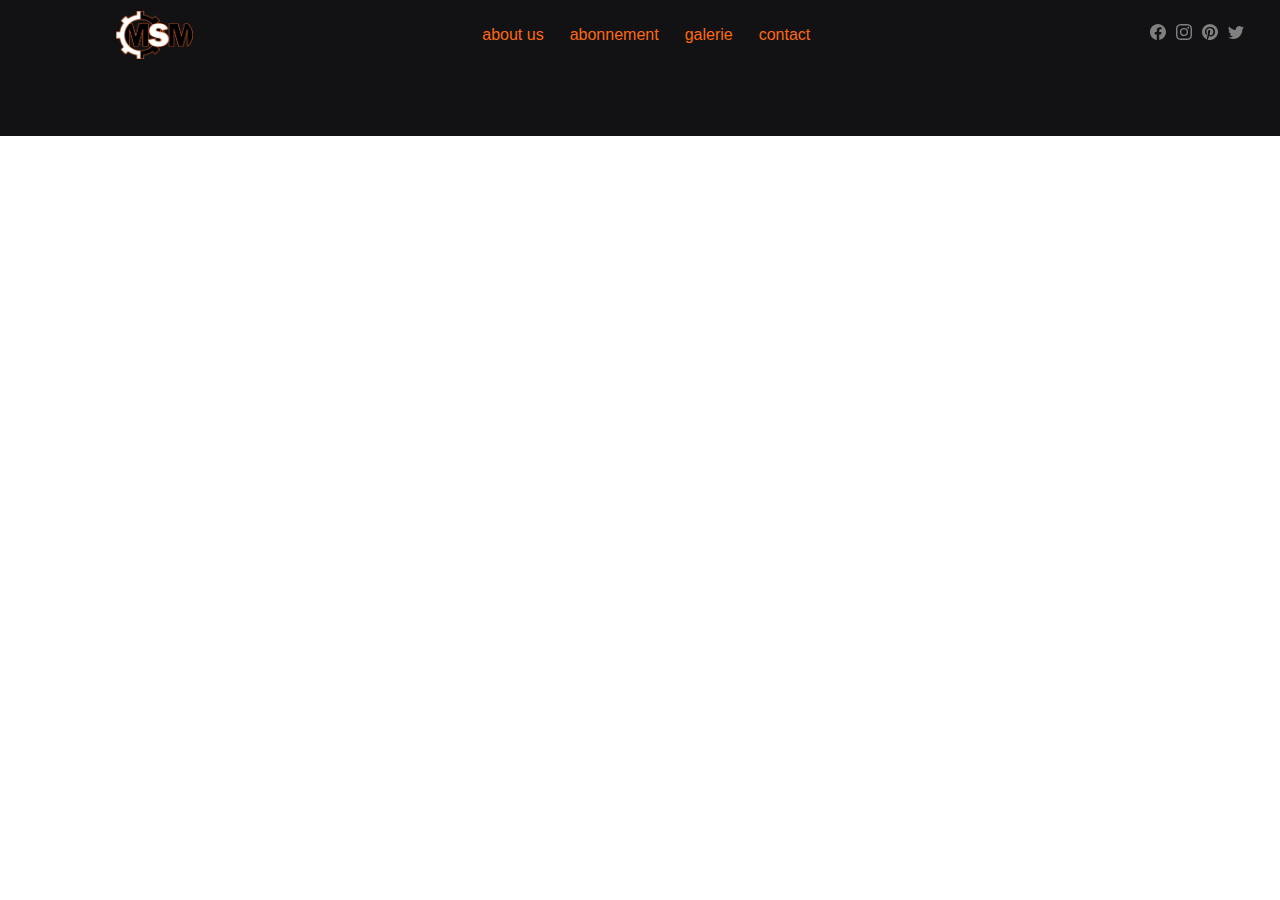
==== abonnement.html @ 70060920 "mise à jour du dossier assets / SCSS / et des différentes pages HTML en cour de construction" ====
<!DOCTYPE html>
<html lang="en">
<head>
    <meta charset="UTF-8">
    <meta http-equiv="X-UA-Compatible" content="IE=edge">
    <meta name="viewport" content="width=device-width, initial-scale=1.0">
    <link rel="stylesheet" href="assets/css/style.css">
    <link rel="stylesheet" href="https://cdnjs.cloudflare.com/ajax/libs/animate.css/4.1.1/animate.min.css"/>
    <link rel="stylesheet" href="https://cdn.jsdelivr.net/npm/bootstrap@4.0.0/dist/css/bootstrap.min.css"
    integrity="sha384-Gn5384xqQ1aoWXA+058RXPxPg6fy4IWvTNh0E263XmFcJlSAwiGgFAW/dAiS6JXm" crossorigin="anonymous">
    <title>MSM</title>
</head>
<body>
    <header>
       <!-- NAV BAR -->
       <nav class="container-fluid p-0 m-0" id="Navbar">
            <nav class="navbar navbar-expand-lg navbar-light">
                <img class="logo_navbar" src="/assets/img/Logo/Logo MSM contour FF5A00.png" alt="">
                <button class="navbar-toggler" type="button" data-toggle="collapse" data-target="#navbarNavDropdown"
                aria-controls="navbarNavDropdown" aria-expanded="false" aria-label="Toggle navigation">
                <span class="navbar-toggler-icon"></span>
                </button>
                <form class="collapse navbar-collapse d-flex justify-content-center" id="navbarNavDropdown">
                    <a class="btn" href="about.html" role="button">about us</a>
                    <a class="btn" href="abonnement.html" role="button">abonnement</a>
                    <a class="btn" href="galerie.html" role="button">galerie</a>
                    <a class="btn" href="contact.html" role="button">contact</a>
                </form>

            <!--ICONE FACEBOOK = ligne 103-->

            <ul class="icone_reseau m-0 d-flex justify-content-center align-items-start">
                <li class="icone_reseau">
                    <a href="#">
                        <svg xmlns="http://www.w3.org/2000/svg" width="16" height="16" fill="currentColor"
                            color="grey" class="bi bi-facebook" viewBox="0 0 16 16">
                            <path
                                d="M16 8.049c0-4.446-3.582-8.05-8-8.05C3.58 0-.002 3.603-.002 8.05c0 4.017 2.926 7.347 6.75 7.951v-5.625h-2.03V8.05H6.75V6.275c0-2.017 1.195-3.131 3.022-3.131.876 0 1.791.157 1.791.157v1.98h-1.009c-.993 0-1.303.621-1.303 1.258v1.51h2.218l-.354 2.326H9.25V16c3.824-.604 6.75-3.934 6.75-7.951z" />
                        </svg>
                    </a>
                </li>

                <!--ICONE INSTAGRAM = ligne 116-->
                <li class="icone_reseau">
                    <a href="#">
                        <svg xmlns="http://www.w3.org/2000/svg" width="16" height="16" fill="currentColor"
                            color="grey" class="bi bi-instagram" viewBox="0 0 16 16">
                            <path
                                d="M8 0C5.829 0 5.556.01 4.703.048 3.85.088 3.269.222 2.76.42a3.917 3.917 0 0 0-1.417.923A3.927 3.927 0 0 0 .42 2.76C.222 3.268.087 3.85.048 4.7.01 5.555 0 5.827 0 8.001c0 2.172.01 2.444.048 3.297.04.852.174 1.433.372 1.942.205.526.478.972.923 1.417.444.445.89.719 1.416.923.51.198 1.09.333 1.942.372C5.555 15.99 5.827 16 8 16s2.444-.01 3.298-.048c.851-.04 1.434-.174 1.943-.372a3.916 3.916 0 0 0 1.416-.923c.445-.445.718-.891.923-1.417.197-.509.332-1.09.372-1.942C15.99 10.445 16 10.173 16 8s-.01-2.445-.048-3.299c-.04-.851-.175-1.433-.372-1.941a3.926 3.926 0 0 0-.923-1.417A3.911 3.911 0 0 0 13.24.42c-.51-.198-1.092-.333-1.943-.372C10.443.01 10.172 0 7.998 0h.003zm-.717 1.442h.718c2.136 0 2.389.007 3.232.046.78.035 1.204.166 1.486.275.373.145.64.319.92.599.28.28.453.546.598.92.11.281.24.705.275 1.485.039.843.047 1.096.047 3.231s-.008 2.389-.047 3.232c-.035.78-.166 1.203-.275 1.485a2.47 2.47 0 0 1-.599.919c-.28.28-.546.453-.92.598-.28.11-.704.24-1.485.276-.843.038-1.096.047-3.232.047s-2.39-.009-3.233-.047c-.78-.036-1.203-.166-1.485-.276a2.478 2.478 0 0 1-.92-.598 2.48 2.48 0 0 1-.6-.92c-.109-.281-.24-.705-.275-1.485-.038-.843-.046-1.096-.046-3.233 0-2.136.008-2.388.046-3.231.036-.78.166-1.204.276-1.486.145-.373.319-.64.599-.92.28-.28.546-.453.92-.598.282-.11.705-.24 1.485-.276.738-.034 1.024-.044 2.515-.045v.002zm4.988 1.328a.96.96 0 1 0 0 1.92.96.96 0 0 0 0-1.92zm-4.27 1.122a4.109 4.109 0 1 0 0 8.217 4.109 4.109 0 0 0 0-8.217zm0 1.441a2.667 2.667 0 1 1 0 5.334 2.667 2.667 0 0 1 0-5.334z" />
                        </svg>
                    </a>
                </li>

                <!--ICONE PINTEREST = ligne 127-->
                <li class="icone_reseau">
                    <a href="#">
                        <svg xmlns="http://www.w3.org/2000/svg" width="16" height="16" fill="currentColor"
                            color="grey" class="bi bi-pinterest" viewBox="0 0 16 16">
                            <path
                                d="M8 0a8 8 0 0 0-2.915 15.452c-.07-.633-.134-1.606.027-2.297.146-.625.938-3.977.938-3.977s-.239-.479-.239-1.187c0-1.113.645-1.943 1.448-1.943.682 0 1.012.512 1.012 1.127 0 .686-.437 1.712-.663 2.663-.188.796.4 1.446 1.185 1.446 1.422 0 2.515-1.5 2.515-3.664 0-1.915-1.377-3.254-3.342-3.254-2.276 0-3.612 1.707-3.612 3.471 0 .688.265 1.425.595 1.826a.24.24 0 0 1 .056.23c-.061.252-.196.796-.222.907-.035.146-.116.177-.268.107-1-.465-1.624-1.926-1.624-3.1 0-2.523 1.834-4.84 5.286-4.84 2.775 0 4.932 1.977 4.932 4.62 0 2.757-1.739 4.976-4.151 4.976-.811 0-1.573-.421-1.834-.919l-.498 1.902c-.181.695-.669 1.566-.995 2.097A8 8 0 1 0 8 0z" />
                        </svg>
                    </a>
                </li>

                <!--ICONE TWITTER = ligne 138-->
                <li class="icone_reseau">
                    <a href="#">
                        <svg xmlns="http://www.w3.org/2000/svg" width="16" height="16" fill="currentColor"
                            color="grey" class="bi bi-twitter" viewBox="0 0 16 16">
                            <path
                                d="M5.026 15c6.038 0 9.341-5.003 9.341-9.334 0-.14 0-.282-.006-.422A6.685 6.685 0 0 0 16 3.542a6.658 6.658 0 0 1-1.889.518 3.301 3.301 0 0 0 1.447-1.817 6.533 6.533 0 0 1-2.087.793A3.286 3.286 0 0 0 7.875 6.03a9.325 9.325 0 0 1-6.767-3.429 3.289 3.289 0 0 0 1.018 4.382A3.323 3.323 0 0 1 .64 6.575v.045a3.288 3.288 0 0 0 2.632 3.218 3.203 3.203 0 0 1-.865.115 3.23 3.23 0 0 1-.614-.057 3.283 3.283 0 0 0 3.067 2.277A6.588 6.588 0 0 1 .78 13.58a6.32 6.32 0 0 1-.78-.045A9.344 9.344 0 0 0 5.026 15z" />
                        </svg>
                    </a>
                </li>
            </ul>

        </nav>
    </nav>
</header>
<footer>

</footer>
<script src="https://code.jquery.com/jquery-3.2.1.slim.min.js"
integrity="sha384-KJ3o2DKtIkvYIK3UENzmM7KCkRr/rE9/Qpg6aAZGJwFDMVNA/GpGFF93hXpG5KkN"
crossorigin="anonymous"></script>
<script src="https://cdn.jsdelivr.net/npm/popper.js@1.12.9/dist/umd/popper.min.js"
integrity="sha384-ApNbgh9B+Y1QKtv3Rn7W3mgPxhU9K/ScQsAP7hUibX39j7fakFPskvXusvfa0b4Q"
crossorigin="anonymous"></script>
<script src="https://cdn.jsdelivr.net/npm/bootstrap@4.0.0/dist/js/bootstrap.min.js"
integrity="sha384-JZR6Spejh4U02d8jOt6vLEHfe/JQGiRRSQQxSfFWpi1MquVdAyjUar5+76PVCmYl"
crossorigin="anonymous"></script>
<script src="#"></script>
</body>
</html>
---- assets/css/style.css ----
/* * * * * * * *  * * *RESET* * * * * * * * * * */
html, body, div, span, applet, object, iframe,
h1, h2, h3, h4, h5, h6, p, blockquote, pre,
a, abbr, acronym, address, big, cite, code,
del, dfn, em, img, ins, kbd, q, s, samp,
small, strike, strong, sub, sup, tt, var,
b, u, i, center,
dl, dt, dd, ol, ul, li,
fieldset, form, label, legend,
table, caption, tbody, tfoot, thead, tr, th, td,
article, aside, canvas, details, embed,
figure, figcaption, footer, header, hgroup,
menu, nav, output, ruby, section, summary,
time, mark, audio, video {
  margin: 0;
  padding: 0;
  border: 0;
  font-size: 100%;
  font: inherit;
  vertical-align: baseline;
}

/* HTML5 display-role reset for older browsers */
article, aside, details, figcaption, figure,
footer, header, hgroup, menu, nav, section {
  display: block;
}

body {
  line-height: 1;
}

ol, ul {
  list-style: none;
}

blockquote, q {
  quotes: none;
}

blockquote:before, blockquote:after,
q:before, q:after {
  content: "";
  content: none;
}

table {
  border-collapse: collapse;
  border-spacing: 0;
}

/*NAV BAR*/
body {
  background-color: #201F25;
}

.navbar {
  height: 70px;
  background-color: #121114;
}

.logo_navbar {
  padding-left: 100px;
  height: 90%;
}

.btn {
  color: #FE690D;
}

.btn:hover {
  color: #aa470a;
}

.icone_reseau {
  display: inline;
  padding-right: 10px;
}

/* CAROUSEL / SLIDE ADAPTATION CODE */
#cont-carousel {
  padding-top: 20px;
  padding-bottom: 50px;
  border-bottom: 2px solid #FE690D;
  background-color: #201F25;
  height: 800px;
}

.carousel-inner {
  padding-top: 75px;
}

.captiongd {
  color: #FE690D;
  text-align: left;
  font-size: 24px;
}

.carousel-control-prev-icon,
.carousel-control-next-icon {
  height: 55px;
  width: 55px;
  background-size: 100%, 100%;
  border-radius: 50%;
  background-color: #FE690D;
}

.carousel-control-prev-icon {
  margin-left: -50px;
}

.carousel-control-next-icon {
  margin-right: -50px;
}

@media (min-width: 992px) {
  /* Show 4th slide on lg if col-lg-4*/
  .carousel-inner .active.col-lg-4.carousel-item + .carousel-item + .carousel-item + .carousel-item {
    position: absolute;
    top: 0;
    right: -33.3333%;
    /*change this with javascript in the future*/
    z-index: -1;
    display: block;
    visibility: visible;
  }
}
@media (min-width: 768px) and (max-width: 991px) {
  /* Show 3rd slide on md if col-md-6*/
  .carousel-inner .active.col-md-6.carousel-item + .carousel-item + .carousel-item {
    position: absolute;
    top: 0;
    right: -50%;
    /*change this with javascript in the future*/
    z-index: -1;
    display: block;
    visibility: visible;
  }
}
/* MD */
@media (min-width: 768px) {
  .carousel-item {
    margin-right: 0;
  }
  /* show 2 items */
  .carousel-inner .active + .carousel-item {
    display: block;
  }
  .carousel-inner .carousel-item.active:not(.carousel-item-right):not(.carousel-item-left),
.carousel-inner .carousel-item.active:not(.carousel-item-right):not(.carousel-item-left) + .carousel-item {
    transition: none;
  }
  .carousel-inner .carousel-item-next {
    position: relative;
    transform: translate3d(0, 0, 0);
  }
  /* left or forward direction */
  .active.carousel-item-left + .carousel-item-next.carousel-item-left,
.carousel-item-next.carousel-item-left + .carousel-item,
.carousel-item-next.carousel-item-left + .carousel-item + .carousel-item {
    position: relative;
    transform: translate3d(-100%, 0, 0);
    visibility: visible;
  }
  /* farthest right hidden item must be also positioned for animations */
  .carousel-inner .carousel-item-prev.carousel-item-right {
    position: absolute;
    top: 0;
    left: 0;
    z-index: -1;
    display: block;
    visibility: visible;
  }
  /* right or prev direction */
  .active.carousel-item-right + .carousel-item-prev.carousel-item-right,
.carousel-item-prev.carousel-item-right + .carousel-item,
.carousel-item-prev.carousel-item-right + .carousel-item + .carousel-item {
    position: relative;
    transform: translate3d(100%, 0, 0);
    visibility: visible;
    display: block;
    visibility: visible;
  }
}
/* LG */
@media (min-width: 992px) {
  /* show 3rd of 3 item slide */
  .carousel-inner .active + .carousel-item + .carousel-item {
    display: block;
  }
  .carousel-inner .carousel-item.active:not(.carousel-item-right):not(.carousel-item-left) + .carousel-item + .carousel-item {
    transition: none;
  }
  .carousel-inner .carousel-item-next {
    position: relative;
    transform: translate3d(0, 0, 0);
  }
  /* left or forward direction */
  .carousel-item-next.carousel-item-left + .carousel-item + .carousel-item + .carousel-item {
    position: relative;
    transform: translate3d(-100%, 0, 0);
    visibility: visible;
  }
  /* right or prev direction */
  .carousel-item-prev.carousel-item-right + .carousel-item + .carousel-item + .carousel-item {
    position: relative;
    transform: translate3d(100%, 0, 0);
    visibility: visible;
    display: block;
    visibility: visible;
  }
  .carousel-item {
    height: 600px;
    width: 427.275px;
  }
  /*Contenaire Article*/
  #contarticle {
    padding-top: 60px;
    padding-bottom: 60px;
    background-color: #201F25;
    border-bottom: 2px solid #FE690D;
    padding-right: 200px;
    padding-left: 200px;
  }
  #article {
    color: #FE690D;
  }
  #article2 {
    color: #FE690D;
    padding-left: 30px;
  }
  #articletxt {
    color: #FE690D;
  }
  #articletxt > p, ul {
    padding-left: 50px;
  }
  #titre_article {
    color: #FE690D;
    text-transform: uppercase;
    font-weight: bold;
  }
  /* Footer*/
  footer {
    height: 65.8px;
    padding: 15px 0px;
    text-transform: uppercase;
    font-size: 13px;
    font-family: "Lora", serif;
    display: inline-flex;
    color: #d2c3be;
    background-color: #121114;
    text-decoration: none;
  }
  footer a {
    color: #d2c3be;
    text-decoration: none;
  }
}

/*# sourceMappingURL=style.css.map */
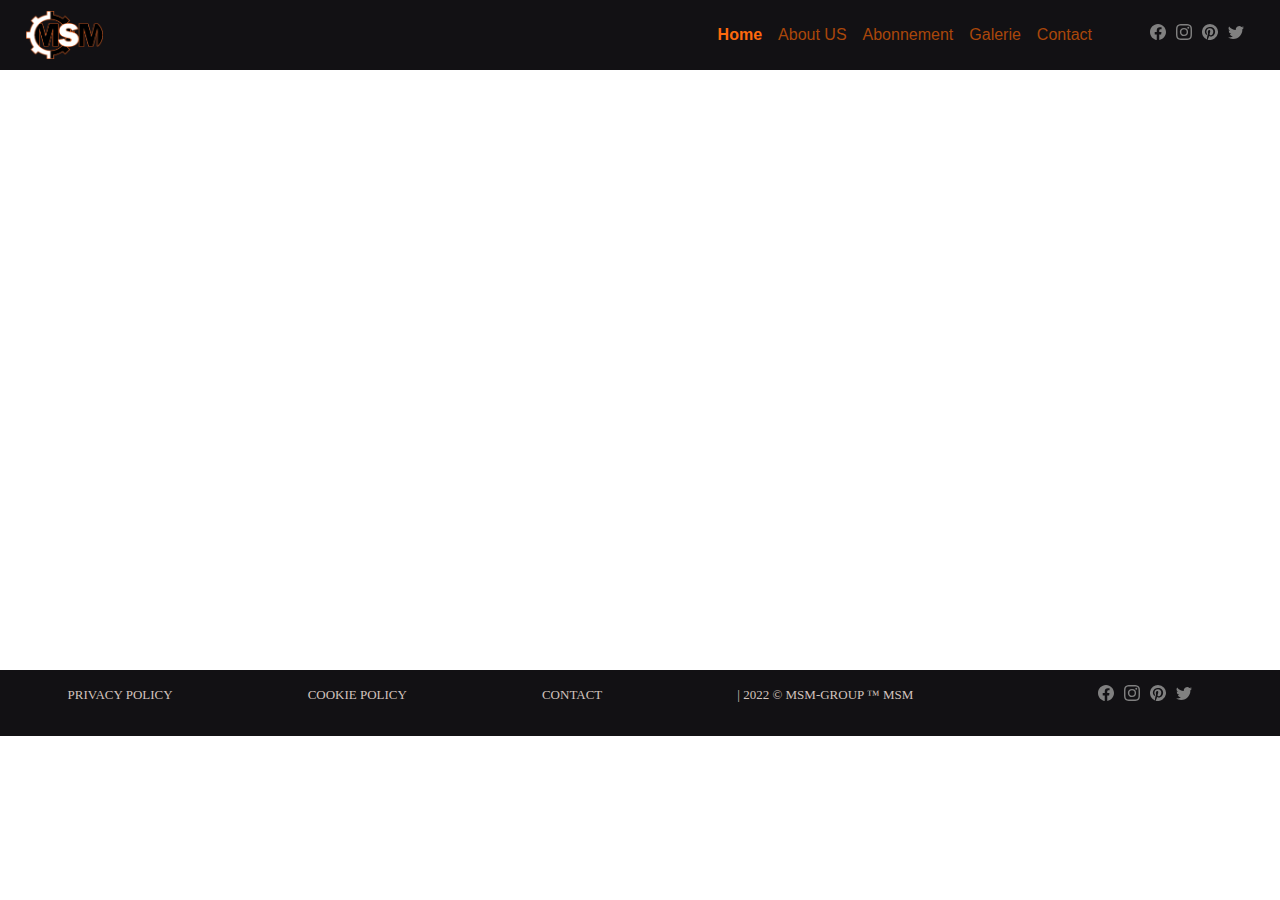
==== commit 3c16ce53: "mise à jour des fichiers css et html style.scss et du dossier scss avec les fichier scss des pages a" ====
--- a/abonnement.html
+++ b/abonnement.html
@@ -12,22 +12,35 @@
 </head>
 <body>
     <header>
-       <!-- NAV BAR -->
-       <nav class="container-fluid p-0 m-0" id="Navbar">
-            <nav class="navbar navbar-expand-lg navbar-light">
-                <img class="logo_navbar" src="/assets/img/Logo/Logo MSM contour FF5A00.png" alt="">
-                <button class="navbar-toggler" type="button" data-toggle="collapse" data-target="#navbarNavDropdown"
-                aria-controls="navbarNavDropdown" aria-expanded="false" aria-label="Toggle navigation">
+      <!-- NAV BAR -->
+      <nav class="container-fluid col-12 p-0 m-0" role="navigation" id="Navbar">
+        <nav class="navbar navbar-expand-lg navbar-light">
+            <img class="logo_navbar" src="/assets/img/Logo/Logo MSM contour FF5A00.png" alt="">
+            <button class="navbar-toggler " type="button" data-bs-toggle="collapse" data-bs-target="#navbarNav" aria-controls="navbarNav" aria-expanded="false" aria-label="Toggle navigation">
                 <span class="navbar-toggler-icon"></span>
-                </button>
-                <form class="collapse navbar-collapse d-flex justify-content-center" id="navbarNavDropdown">
-                    <a class="btn" href="about.html" role="button">about us</a>
-                    <a class="btn" href="abonnement.html" role="button">abonnement</a>
-                    <a class="btn" href="galerie.html" role="button">galerie</a>
-                    <a class="btn" href="contact.html" role="button">contact</a>
-                </form>
+              </button>
+              <div class="collapse navbar-collapse justify-content-end" id="navbarNav">
+                <ul class="navbar-nav">
+                  <li class="nav-item">
+                    <a class="nav-link active" id="linkAct" aria-current="page" href="index.html">Home</a>
+                  </li>
+                  <li class="nav-item">
+                    <a class="nav-link" id="link" href="about.html">About US</a>
+                  </li>
+                  <li class="nav-item">
+                    <a class="nav-link" id="link" href="abonnement.html">Abonnement</a>
+                  </li>
+                  <li class="nav-item">
+                    <a class="nav-link" id="link" href="galerie.html">Galerie</a>
+                  </li>
+                  <li class="nav-item">
+                    <a class="nav-link" id="link" href="contact.html">Contact</a>
+                  </li>
+               
+                  </li>
+                </ul>
 
-            <!--ICONE FACEBOOK = ligne 103-->
+            <!--ICONE FACEBOOK-->
 
             <ul class="icone_reseau m-0 d-flex justify-content-center align-items-start">
                 <li class="icone_reseau">
@@ -40,7 +53,7 @@
                     </a>
                 </li>
 
-                <!--ICONE INSTAGRAM = ligne 116-->
+                <!--ICONE INSTAGRAM-->
                 <li class="icone_reseau">
                     <a href="#">
                         <svg xmlns="http://www.w3.org/2000/svg" width="16" height="16" fill="currentColor"
@@ -51,7 +64,7 @@
                     </a>
                 </li>
 
-                <!--ICONE PINTEREST = ligne 127-->
+                <!--ICONE PINTEREST-->
                 <li class="icone_reseau">
                     <a href="#">
                         <svg xmlns="http://www.w3.org/2000/svg" width="16" height="16" fill="currentColor"
@@ -62,7 +75,7 @@
                     </a>
                 </li>
 
-                <!--ICONE TWITTER = ligne 138-->
+                <!--ICONE TWITTER-->
                 <li class="icone_reseau">
                     <a href="#">
                         <svg xmlns="http://www.w3.org/2000/svg" width="16" height="16" fill="currentColor"
@@ -73,13 +86,70 @@
                     </a>
                 </li>
             </ul>
+              </div>
+            </div>
+          </nav>
+</header>
+<section class="container-fluid m-0 p-0" id="contcontact">
+</section>
+<footer>
+<!-- FOOTER ligne-->
 
-        </nav>
-    </nav>
-</header>
-<footer>
+    <div class="container-fluid" id="cont-footer">
+    <div class="row justify-content-around">
+ 
+        <a href="#">privacy policy</a>
+        <a href="#">Cookie policy</a>
+        <a href="#">Contact</a>
+            
+        <p>| 2022 © MSM-GROUP ™ MSM</p>
+           
+<!--ICONE FACEBOOK-->
+        <ul class="icone_reseau m-0 d-flex justify-content-center align-items-start">
+            <li class="icone_reseau">
+                <a href="#">
+                    <svg xmlns="http://www.w3.org/2000/svg" width="16" height="16" fill="currentColor"
+                        color="grey" class="bi bi-facebook" viewBox="0 0 16 16">
+                        <path
+                            d="M16 8.049c0-4.446-3.582-8.05-8-8.05C3.58 0-.002 3.603-.002 8.05c0 4.017 2.926 7.347 6.75 7.951v-5.625h-2.03V8.05H6.75V6.275c0-2.017 1.195-3.131 3.022-3.131.876 0 1.791.157 1.791.157v1.98h-1.009c-.993 0-1.303.621-1.303 1.258v1.51h2.218l-.354 2.326H9.25V16c3.824-.604 6.75-3.934 6.75-7.951z" />
+                    </svg>
+                </a>
+            </li>
 
-</footer>
+<!--ICONE INSTAGRAM-->
+            <li class="icone_reseau">
+                <a href="#">
+                    <svg xmlns="http://www.w3.org/2000/svg" width="16" height="16" fill="currentColor"
+                        color="grey" class="bi bi-instagram" viewBox="0 0 16 16">
+                        <path
+                            d="M8 0C5.829 0 5.556.01 4.703.048 3.85.088 3.269.222 2.76.42a3.917 3.917 0 0 0-1.417.923A3.927 3.927 0 0 0 .42 2.76C.222 3.268.087 3.85.048 4.7.01 5.555 0 5.827 0 8.001c0 2.172.01 2.444.048 3.297.04.852.174 1.433.372 1.942.205.526.478.972.923 1.417.444.445.89.719 1.416.923.51.198 1.09.333 1.942.372C5.555 15.99 5.827 16 8 16s2.444-.01 3.298-.048c.851-.04 1.434-.174 1.943-.372a3.916 3.916 0 0 0 1.416-.923c.445-.445.718-.891.923-1.417.197-.509.332-1.09.372-1.942C15.99 10.445 16 10.173 16 8s-.01-2.445-.048-3.299c-.04-.851-.175-1.433-.372-1.941a3.926 3.926 0 0 0-.923-1.417A3.911 3.911 0 0 0 13.24.42c-.51-.198-1.092-.333-1.943-.372C10.443.01 10.172 0 7.998 0h.003zm-.717 1.442h.718c2.136 0 2.389.007 3.232.046.78.035 1.204.166 1.486.275.373.145.64.319.92.599.28.28.453.546.598.92.11.281.24.705.275 1.485.039.843.047 1.096.047 3.231s-.008 2.389-.047 3.232c-.035.78-.166 1.203-.275 1.485a2.47 2.47 0 0 1-.599.919c-.28.28-.546.453-.92.598-.28.11-.704.24-1.485.276-.843.038-1.096.047-3.232.047s-2.39-.009-3.233-.047c-.78-.036-1.203-.166-1.485-.276a2.478 2.478 0 0 1-.92-.598 2.48 2.48 0 0 1-.6-.92c-.109-.281-.24-.705-.275-1.485-.038-.843-.046-1.096-.046-3.233 0-2.136.008-2.388.046-3.231.036-.78.166-1.204.276-1.486.145-.373.319-.64.599-.92.28-.28.546-.453.92-.598.282-.11.705-.24 1.485-.276.738-.034 1.024-.044 2.515-.045v.002zm4.988 1.328a.96.96 0 1 0 0 1.92.96.96 0 0 0 0-1.92zm-4.27 1.122a4.109 4.109 0 1 0 0 8.217 4.109 4.109 0 0 0 0-8.217zm0 1.441a2.667 2.667 0 1 1 0 5.334 2.667 2.667 0 0 1 0-5.334z" />
+                    </svg>
+                </a>
+            </li>
+
+<!--ICONE PINTEREST-->
+            <li class="icone_reseau">
+                <a href="#">
+                    <svg xmlns="http://www.w3.org/2000/svg" width="16" height="16" fill="currentColor"
+                        color="grey" class="bi bi-pinterest" viewBox="0 0 16 16">
+                        <path
+                            d="M8 0a8 8 0 0 0-2.915 15.452c-.07-.633-.134-1.606.027-2.297.146-.625.938-3.977.938-3.977s-.239-.479-.239-1.187c0-1.113.645-1.943 1.448-1.943.682 0 1.012.512 1.012 1.127 0 .686-.437 1.712-.663 2.663-.188.796.4 1.446 1.185 1.446 1.422 0 2.515-1.5 2.515-3.664 0-1.915-1.377-3.254-3.342-3.254-2.276 0-3.612 1.707-3.612 3.471 0 .688.265 1.425.595 1.826a.24.24 0 0 1 .056.23c-.061.252-.196.796-.222.907-.035.146-.116.177-.268.107-1-.465-1.624-1.926-1.624-3.1 0-2.523 1.834-4.84 5.286-4.84 2.775 0 4.932 1.977 4.932 4.62 0 2.757-1.739 4.976-4.151 4.976-.811 0-1.573-.421-1.834-.919l-.498 1.902c-.181.695-.669 1.566-.995 2.097A8 8 0 1 0 8 0z" />
+                    </svg>
+                </a>
+            </li>
+
+<!--ICONE TWITTER-->
+            <li class="icone_reseau">
+                <a href="#">
+                    <svg xmlns="http://www.w3.org/2000/svg" width="16" height="16" fill="currentColor"
+                        color="grey" class="bi bi-twitter" viewBox="0 0 16 16">
+                        <path
+                            d="M5.026 15c6.038 0 9.341-5.003 9.341-9.334 0-.14 0-.282-.006-.422A6.685 6.685 0 0 0 16 3.542a6.658 6.658 0 0 1-1.889.518 3.301 3.301 0 0 0 1.447-1.817 6.533 6.533 0 0 1-2.087.793A3.286 3.286 0 0 0 7.875 6.03a9.325 9.325 0 0 1-6.767-3.429 3.289 3.289 0 0 0 1.018 4.382A3.323 3.323 0 0 1 .64 6.575v.045a3.288 3.288 0 0 0 2.632 3.218 3.203 3.203 0 0 1-.865.115 3.23 3.23 0 0 1-.614-.057 3.283 3.283 0 0 0 3.067 2.277A6.588 6.588 0 0 1 .78 13.58a6.32 6.32 0 0 1-.78-.045A9.344 9.344 0 0 0 5.026 15z" />
+                    </svg>
+                </a>
+            </li>
+        </ul>
+  </footer>
 <script src="https://code.jquery.com/jquery-3.2.1.slim.min.js"
 integrity="sha384-KJ3o2DKtIkvYIK3UENzmM7KCkRr/rE9/Qpg6aAZGJwFDMVNA/GpGFF93hXpG5KkN"
 crossorigin="anonymous"></script>
--- a/assets/css/style.css
+++ b/assets/css/style.css
@@ -49,6 +49,57 @@
   border-spacing: 0;
 }
 
+#contcontact {
+  height: 600px;
+}
+
+/* Footer*/
+footer {
+  height: 65.8px;
+  padding: 15px 0px;
+  text-transform: uppercase;
+  font-size: 13px;
+  font-family: "Lora", serif;
+  display: inline-flex;
+  color: #d2c3be;
+  background-color: #121114;
+  text-decoration: none;
+}
+
+footer a {
+  color: #d2c3be;
+  text-decoration: none;
+}
+
+#artmessage {
+  height: 200px;
+}
+
+#contAboutUs {
+  padding-top: 60px;
+  padding-bottom: 60px;
+  background-color: #201F25;
+  border-bottom: 2px solid #FE690D;
+  padding-right: 200px;
+  padding-left: 200px;
+}
+
+#artkisomnou {
+  padding-right: 200px;
+  padding-left: 200px;
+}
+
+#Abouttxt {
+  color: #FE690D;
+}
+
+#titreAboutUs {
+  color: #FE690D;
+  text-transform: uppercase;
+  font-weight: bold;
+  padding-left: 200px;
+}
+
 /*NAV BAR*/
 body {
   background-color: #201F25;
@@ -60,16 +111,28 @@
 }
 
 .logo_navbar {
-  padding-left: 100px;
+  padding-left: 10px;
   height: 90%;
 }
 
-.btn {
+#linkAct {
   color: #FE690D;
-}
-
-.btn:hover {
+  font-weight: bold;
+}
+
+#link {
   color: #aa470a;
+  font-weight: lighter;
+}
+
+#link:hover {
+  color: #ff5e00;
+  font-weight: bold;
+}
+
+#linkAct:hover {
+  color: #ff5e00;
+  font-weight: bold;
 }
 
 .icone_reseau {
@@ -83,11 +146,7 @@
   padding-bottom: 50px;
   border-bottom: 2px solid #FE690D;
   background-color: #201F25;
-  height: 800px;
-}
-
-.carousel-inner {
-  padding-top: 75px;
+  height: 550px;
 }
 
 .captiongd {
@@ -113,6 +172,7 @@
   margin-right: -50px;
 }
 
+/*XL*/
 @media (min-width: 992px) {
   /* Show 4th slide on lg if col-lg-4*/
   .carousel-inner .active.col-lg-4.carousel-item + .carousel-item + .carousel-item + .carousel-item {
@@ -210,8 +270,8 @@
     visibility: visible;
   }
   .carousel-item {
-    height: 600px;
-    width: 427.275px;
+    height: 60vh;
+    width: 40vh;
   }
   /*Contenaire Article*/
   #contarticle {
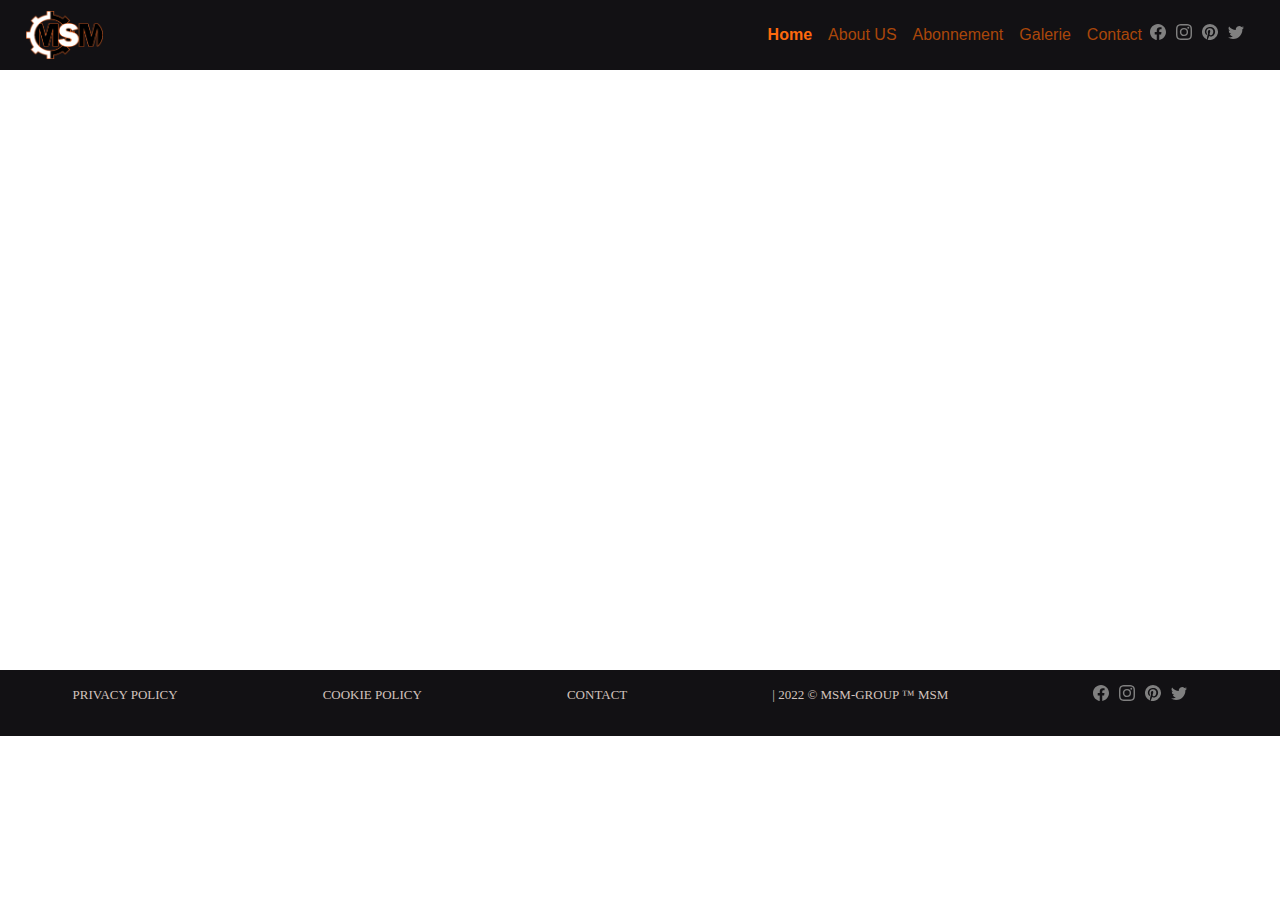
==== commit ef12ed42: "mise à jour des fichiers html & [scss et des pages annexes" ====
--- a/abonnement.html
+++ b/abonnement.html
@@ -12,83 +12,82 @@
 </head>
 <body>
     <header>
-      <!-- NAV BAR -->
-      <nav class="container-fluid col-12 p-0 m-0" role="navigation" id="Navbar">
-        <nav class="navbar navbar-expand-lg navbar-light">
-            <img class="logo_navbar" src="/assets/img/Logo/Logo MSM contour FF5A00.png" alt="">
-            <button class="navbar-toggler " type="button" data-bs-toggle="collapse" data-bs-target="#navbarNav" aria-controls="navbarNav" aria-expanded="false" aria-label="Toggle navigation">
-                <span class="navbar-toggler-icon"></span>
-              </button>
-              <div class="collapse navbar-collapse justify-content-end" id="navbarNav">
-                <ul class="navbar-nav">
-                  <li class="nav-item">
-                    <a class="nav-link active" id="linkAct" aria-current="page" href="index.html">Home</a>
-                  </li>
-                  <li class="nav-item">
-                    <a class="nav-link" id="link" href="about.html">About US</a>
-                  </li>
-                  <li class="nav-item">
-                    <a class="nav-link" id="link" href="abonnement.html">Abonnement</a>
-                  </li>
-                  <li class="nav-item">
-                    <a class="nav-link" id="link" href="galerie.html">Galerie</a>
-                  </li>
-                  <li class="nav-item">
-                    <a class="nav-link" id="link" href="contact.html">Contact</a>
-                  </li>
-               
-                  </li>
-                </ul>
+<!-- NAV BAR -->
+<nav class="container-fluid col-12 p-0 m-0" id="Navbar">
+    <div class="navbar navbar-expand-lg navbar-light">
+        <img class="logo_navbar" src="/assets/img/Logo/Logo_MSM_contour_FF5A00.png" alt="">
+        <button class="navbar-toggler " type="button" data-bs-toggle="collapse" data-bs-target="#navbarNav" aria-controls="navbarNav" aria-expanded="false" aria-label="Toggle navigation">
+            <span class="navbar-toggler-icon"></span>
+          </button>
+          <div class="collapse navbar-collapse justify-content-end" id="navbarNav">
+            <ul class="navbar-nav">
+              <li class="nav-item">
+                <a class="nav-link active" id="linkAct" aria-current="page" href="index.html">Home</a>
+              </li>
+              <li class="nav-item">
+                <a class="nav-link" id="link1" href="about.html">About US</a>
+              </li>
+              <li class="nav-item">
+                <a class="nav-link" id="link2" href="abonnement.html">Abonnement</a>
+              </li>
+              <li class="nav-item">
+                <a class="nav-link" id="link3" href="galerie.html">Galerie</a>
+              </li>
+              <li class="nav-item">
+                <a class="nav-link" id="link4" href="contact.html">Contact</a>
+              </li>
+            </ul>
 
-            <!--ICONE FACEBOOK-->
+        <!--ICONE FACEBOOK-->
 
-            <ul class="icone_reseau m-0 d-flex justify-content-center align-items-start">
-                <li class="icone_reseau">
-                    <a href="#">
-                        <svg xmlns="http://www.w3.org/2000/svg" width="16" height="16" fill="currentColor"
-                            color="grey" class="bi bi-facebook" viewBox="0 0 16 16">
-                            <path
-                                d="M16 8.049c0-4.446-3.582-8.05-8-8.05C3.58 0-.002 3.603-.002 8.05c0 4.017 2.926 7.347 6.75 7.951v-5.625h-2.03V8.05H6.75V6.275c0-2.017 1.195-3.131 3.022-3.131.876 0 1.791.157 1.791.157v1.98h-1.009c-.993 0-1.303.621-1.303 1.258v1.51h2.218l-.354 2.326H9.25V16c3.824-.604 6.75-3.934 6.75-7.951z" />
-                        </svg>
-                    </a>
-                </li>
+        <ul class="icone_reseau m-0 d-flex justify-content-center align-items-start">
+            <li class="icone_reseau">
+                <a href="#">
+                    <svg xmlns="http://www.w3.org/2000/svg" width="16" height="16" fill="currentColor"
+                        color="grey" class="bi bi-facebook" viewBox="0 0 16 16">
+                        <path
+                            d="M16 8.049c0-4.446-3.582-8.05-8-8.05C3.58 0-.002 3.603-.002 8.05c0 4.017 2.926 7.347 6.75 7.951v-5.625h-2.03V8.05H6.75V6.275c0-2.017 1.195-3.131 3.022-3.131.876 0 1.791.157 1.791.157v1.98h-1.009c-.993 0-1.303.621-1.303 1.258v1.51h2.218l-.354 2.326H9.25V16c3.824-.604 6.75-3.934 6.75-7.951z" />
+                    </svg>
+                </a>
+            </li>
 
-                <!--ICONE INSTAGRAM-->
-                <li class="icone_reseau">
-                    <a href="#">
-                        <svg xmlns="http://www.w3.org/2000/svg" width="16" height="16" fill="currentColor"
-                            color="grey" class="bi bi-instagram" viewBox="0 0 16 16">
-                            <path
-                                d="M8 0C5.829 0 5.556.01 4.703.048 3.85.088 3.269.222 2.76.42a3.917 3.917 0 0 0-1.417.923A3.927 3.927 0 0 0 .42 2.76C.222 3.268.087 3.85.048 4.7.01 5.555 0 5.827 0 8.001c0 2.172.01 2.444.048 3.297.04.852.174 1.433.372 1.942.205.526.478.972.923 1.417.444.445.89.719 1.416.923.51.198 1.09.333 1.942.372C5.555 15.99 5.827 16 8 16s2.444-.01 3.298-.048c.851-.04 1.434-.174 1.943-.372a3.916 3.916 0 0 0 1.416-.923c.445-.445.718-.891.923-1.417.197-.509.332-1.09.372-1.942C15.99 10.445 16 10.173 16 8s-.01-2.445-.048-3.299c-.04-.851-.175-1.433-.372-1.941a3.926 3.926 0 0 0-.923-1.417A3.911 3.911 0 0 0 13.24.42c-.51-.198-1.092-.333-1.943-.372C10.443.01 10.172 0 7.998 0h.003zm-.717 1.442h.718c2.136 0 2.389.007 3.232.046.78.035 1.204.166 1.486.275.373.145.64.319.92.599.28.28.453.546.598.92.11.281.24.705.275 1.485.039.843.047 1.096.047 3.231s-.008 2.389-.047 3.232c-.035.78-.166 1.203-.275 1.485a2.47 2.47 0 0 1-.599.919c-.28.28-.546.453-.92.598-.28.11-.704.24-1.485.276-.843.038-1.096.047-3.232.047s-2.39-.009-3.233-.047c-.78-.036-1.203-.166-1.485-.276a2.478 2.478 0 0 1-.92-.598 2.48 2.48 0 0 1-.6-.92c-.109-.281-.24-.705-.275-1.485-.038-.843-.046-1.096-.046-3.233 0-2.136.008-2.388.046-3.231.036-.78.166-1.204.276-1.486.145-.373.319-.64.599-.92.28-.28.546-.453.92-.598.282-.11.705-.24 1.485-.276.738-.034 1.024-.044 2.515-.045v.002zm4.988 1.328a.96.96 0 1 0 0 1.92.96.96 0 0 0 0-1.92zm-4.27 1.122a4.109 4.109 0 1 0 0 8.217 4.109 4.109 0 0 0 0-8.217zm0 1.441a2.667 2.667 0 1 1 0 5.334 2.667 2.667 0 0 1 0-5.334z" />
-                        </svg>
-                    </a>
-                </li>
+            <!--ICONE INSTAGRAM-->
+            <li class="icone_reseau">
+                <a href="#">
+                    <svg xmlns="http://www.w3.org/2000/svg" width="16" height="16" fill="currentColor"
+                        color="grey" class="bi bi-instagram" viewBox="0 0 16 16">
+                        <path
+                            d="M8 0C5.829 0 5.556.01 4.703.048 3.85.088 3.269.222 2.76.42a3.917 3.917 0 0 0-1.417.923A3.927 3.927 0 0 0 .42 2.76C.222 3.268.087 3.85.048 4.7.01 5.555 0 5.827 0 8.001c0 2.172.01 2.444.048 3.297.04.852.174 1.433.372 1.942.205.526.478.972.923 1.417.444.445.89.719 1.416.923.51.198 1.09.333 1.942.372C5.555 15.99 5.827 16 8 16s2.444-.01 3.298-.048c.851-.04 1.434-.174 1.943-.372a3.916 3.916 0 0 0 1.416-.923c.445-.445.718-.891.923-1.417.197-.509.332-1.09.372-1.942C15.99 10.445 16 10.173 16 8s-.01-2.445-.048-3.299c-.04-.851-.175-1.433-.372-1.941a3.926 3.926 0 0 0-.923-1.417A3.911 3.911 0 0 0 13.24.42c-.51-.198-1.092-.333-1.943-.372C10.443.01 10.172 0 7.998 0h.003zm-.717 1.442h.718c2.136 0 2.389.007 3.232.046.78.035 1.204.166 1.486.275.373.145.64.319.92.599.28.28.453.546.598.92.11.281.24.705.275 1.485.039.843.047 1.096.047 3.231s-.008 2.389-.047 3.232c-.035.78-.166 1.203-.275 1.485a2.47 2.47 0 0 1-.599.919c-.28.28-.546.453-.92.598-.28.11-.704.24-1.485.276-.843.038-1.096.047-3.232.047s-2.39-.009-3.233-.047c-.78-.036-1.203-.166-1.485-.276a2.478 2.478 0 0 1-.92-.598 2.48 2.48 0 0 1-.6-.92c-.109-.281-.24-.705-.275-1.485-.038-.843-.046-1.096-.046-3.233 0-2.136.008-2.388.046-3.231.036-.78.166-1.204.276-1.486.145-.373.319-.64.599-.92.28-.28.546-.453.92-.598.282-.11.705-.24 1.485-.276.738-.034 1.024-.044 2.515-.045v.002zm4.988 1.328a.96.96 0 1 0 0 1.92.96.96 0 0 0 0-1.92zm-4.27 1.122a4.109 4.109 0 1 0 0 8.217 4.109 4.109 0 0 0 0-8.217zm0 1.441a2.667 2.667 0 1 1 0 5.334 2.667 2.667 0 0 1 0-5.334z" />
+                    </svg>
+                </a>
+            </li>
 
-                <!--ICONE PINTEREST-->
-                <li class="icone_reseau">
-                    <a href="#">
-                        <svg xmlns="http://www.w3.org/2000/svg" width="16" height="16" fill="currentColor"
-                            color="grey" class="bi bi-pinterest" viewBox="0 0 16 16">
-                            <path
-                                d="M8 0a8 8 0 0 0-2.915 15.452c-.07-.633-.134-1.606.027-2.297.146-.625.938-3.977.938-3.977s-.239-.479-.239-1.187c0-1.113.645-1.943 1.448-1.943.682 0 1.012.512 1.012 1.127 0 .686-.437 1.712-.663 2.663-.188.796.4 1.446 1.185 1.446 1.422 0 2.515-1.5 2.515-3.664 0-1.915-1.377-3.254-3.342-3.254-2.276 0-3.612 1.707-3.612 3.471 0 .688.265 1.425.595 1.826a.24.24 0 0 1 .056.23c-.061.252-.196.796-.222.907-.035.146-.116.177-.268.107-1-.465-1.624-1.926-1.624-3.1 0-2.523 1.834-4.84 5.286-4.84 2.775 0 4.932 1.977 4.932 4.62 0 2.757-1.739 4.976-4.151 4.976-.811 0-1.573-.421-1.834-.919l-.498 1.902c-.181.695-.669 1.566-.995 2.097A8 8 0 1 0 8 0z" />
-                        </svg>
-                    </a>
-                </li>
+            <!--ICONE PINTEREST-->
+            <li class="icone_reseau">
+                <a href="#">
+                    <svg xmlns="http://www.w3.org/2000/svg" width="16" height="16" fill="currentColor"
+                        color="grey" class="bi bi-pinterest" viewBox="0 0 16 16">
+                        <path
+                            d="M8 0a8 8 0 0 0-2.915 15.452c-.07-.633-.134-1.606.027-2.297.146-.625.938-3.977.938-3.977s-.239-.479-.239-1.187c0-1.113.645-1.943 1.448-1.943.682 0 1.012.512 1.012 1.127 0 .686-.437 1.712-.663 2.663-.188.796.4 1.446 1.185 1.446 1.422 0 2.515-1.5 2.515-3.664 0-1.915-1.377-3.254-3.342-3.254-2.276 0-3.612 1.707-3.612 3.471 0 .688.265 1.425.595 1.826a.24.24 0 0 1 .056.23c-.061.252-.196.796-.222.907-.035.146-.116.177-.268.107-1-.465-1.624-1.926-1.624-3.1 0-2.523 1.834-4.84 5.286-4.84 2.775 0 4.932 1.977 4.932 4.62 0 2.757-1.739 4.976-4.151 4.976-.811 0-1.573-.421-1.834-.919l-.498 1.902c-.181.695-.669 1.566-.995 2.097A8 8 0 1 0 8 0z" />
+                    </svg>
+                </a>
+            </li>
 
-                <!--ICONE TWITTER-->
-                <li class="icone_reseau">
-                    <a href="#">
-                        <svg xmlns="http://www.w3.org/2000/svg" width="16" height="16" fill="currentColor"
-                            color="grey" class="bi bi-twitter" viewBox="0 0 16 16">
-                            <path
-                                d="M5.026 15c6.038 0 9.341-5.003 9.341-9.334 0-.14 0-.282-.006-.422A6.685 6.685 0 0 0 16 3.542a6.658 6.658 0 0 1-1.889.518 3.301 3.301 0 0 0 1.447-1.817 6.533 6.533 0 0 1-2.087.793A3.286 3.286 0 0 0 7.875 6.03a9.325 9.325 0 0 1-6.767-3.429 3.289 3.289 0 0 0 1.018 4.382A3.323 3.323 0 0 1 .64 6.575v.045a3.288 3.288 0 0 0 2.632 3.218 3.203 3.203 0 0 1-.865.115 3.23 3.23 0 0 1-.614-.057 3.283 3.283 0 0 0 3.067 2.277A6.588 6.588 0 0 1 .78 13.58a6.32 6.32 0 0 1-.78-.045A9.344 9.344 0 0 0 5.026 15z" />
-                        </svg>
-                    </a>
-                </li>
-            </ul>
-              </div>
-            </div>
-          </nav>
+            <!--ICONE TWITTER-->
+            <li class="icone_reseau">
+                <a href="#">
+                    <svg xmlns="http://www.w3.org/2000/svg" width="16" height="16" fill="currentColor"
+                        color="grey" class="bi bi-twitter" viewBox="0 0 16 16">
+                        <path
+                            d="M5.026 15c6.038 0 9.341-5.003 9.341-9.334 0-.14 0-.282-.006-.422A6.685 6.685 0 0 0 16 3.542a6.658 6.658 0 0 1-1.889.518 3.301 3.301 0 0 0 1.447-1.817 6.533 6.533 0 0 1-2.087.793A3.286 3.286 0 0 0 7.875 6.03a9.325 9.325 0 0 1-6.767-3.429 3.289 3.289 0 0 0 1.018 4.382A3.323 3.323 0 0 1 .64 6.575v.045a3.288 3.288 0 0 0 2.632 3.218 3.203 3.203 0 0 1-.865.115 3.23 3.23 0 0 1-.614-.057 3.283 3.283 0 0 0 3.067 2.277A6.588 6.588 0 0 1 .78 13.58a6.32 6.32 0 0 1-.78-.045A9.344 9.344 0 0 0 5.026 15z" />
+                    </svg>
+                </a>
+            </li>
+        </ul>
+         
+        </div>
+    </div>
+</nav>
 </header>
 <section class="container-fluid m-0 p-0" id="contcontact">
 </section>
--- a/assets/css/style.css
+++ b/assets/css/style.css
@@ -1,3 +1,4 @@
+@charset "UTF-8";
 /* * * * * * * *  * * *RESET* * * * * * * * * * */
 html, body, div, span, applet, object, iframe,
 h1, h2, h3, h4, h5, h6, p, blockquote, pre,
@@ -49,32 +50,21 @@
   border-spacing: 0;
 }
 
+/*CSS Contact*/
 #contcontact {
   height: 600px;
 }
 
-/* Footer*/
 footer {
-  height: 65.8px;
-  padding: 15px 0px;
-  text-transform: uppercase;
-  font-size: 13px;
-  font-family: "Lora", serif;
-  display: inline-flex;
   color: #d2c3be;
   background-color: #121114;
-  text-decoration: none;
-}
-
-footer a {
-  color: #d2c3be;
-  text-decoration: none;
 }
 
 #artmessage {
   height: 200px;
 }
 
+/*CSS ABOUTUS*/
 #contAboutUs {
   padding-top: 60px;
   padding-bottom: 60px;
@@ -100,6 +90,62 @@
   padding-left: 200px;
 }
 
+/* GALERIE CSS */
+#contgalerie {
+  padding-top: 60px;
+  padding-bottom: 60px;
+  background-color: #201F25;
+  border-bottom: 2px solid #FE690D;
+  padding-right: 200px;
+  padding-left: 200px;
+}
+
+.categorie {
+  font-family: "Lora", serif;
+  left: 10%;
+  padding-top: 48%;
+  font: 21px;
+  box-sizing: border-box;
+  max-width: 100%;
+  color: #FE690D;
+  font-weight: bolder;
+  position: absolute;
+}
+
+.architext {
+  padding-left: 10%;
+  top: 88%;
+  font-family: "Lora", serif;
+  font: 21px;
+  box-sizing: border-box;
+  max-width: 100%;
+  color: #FE690D;
+  font-weight: bolder;
+  position: absolute;
+  z-index: 50;
+}
+
+/* --- IMG conteneur photo propriété dimension */
+#imgcol1 {
+  padding-bottom: 15px;
+}
+
+#imgcol2 {
+  padding-top: 15px;
+}
+
+#imgcol3 {
+  height: 100%;
+}
+
+#imgcol4 {
+  padding-bottom: 15px;
+}
+
+#imgcol5 {
+  padding-top: 15px;
+}
+
 /*NAV BAR*/
 body {
   background-color: #201F25;
@@ -120,7 +166,7 @@
   font-weight: bold;
 }
 
-#link {
+#link1, #link2, #link3, #link4 {
   color: #aa470a;
   font-weight: lighter;
 }
@@ -274,7 +320,12 @@
     width: 40vh;
   }
   /*Contenaire Article*/
-  #contarticle {
+  .img {
+    height: 100%;
+    width: 100%;
+  }
+  #contart1, #contart2, #contart3, #contart4,
+#contart5, #contart6, #contart7, #contart8, #contart9 {
     padding-top: 60px;
     padding-bottom: 60px;
     background-color: #201F25;
@@ -282,20 +333,20 @@
     padding-right: 200px;
     padding-left: 200px;
   }
-  #article {
+  article {
     color: #FE690D;
   }
-  #article2 {
-    color: #FE690D;
+  article ul:nth-child(odd) {
     padding-left: 30px;
   }
-  #articletxt {
-    color: #FE690D;
-  }
-  #articletxt > p, ul {
+  article p:nth-child(odd) {
     padding-left: 50px;
   }
-  #titre_article {
+  article span {
+    padding-bottom: 10px;
+    display: block;
+  }
+  article h2 {
     color: #FE690D;
     text-transform: uppercase;
     font-weight: bold;
